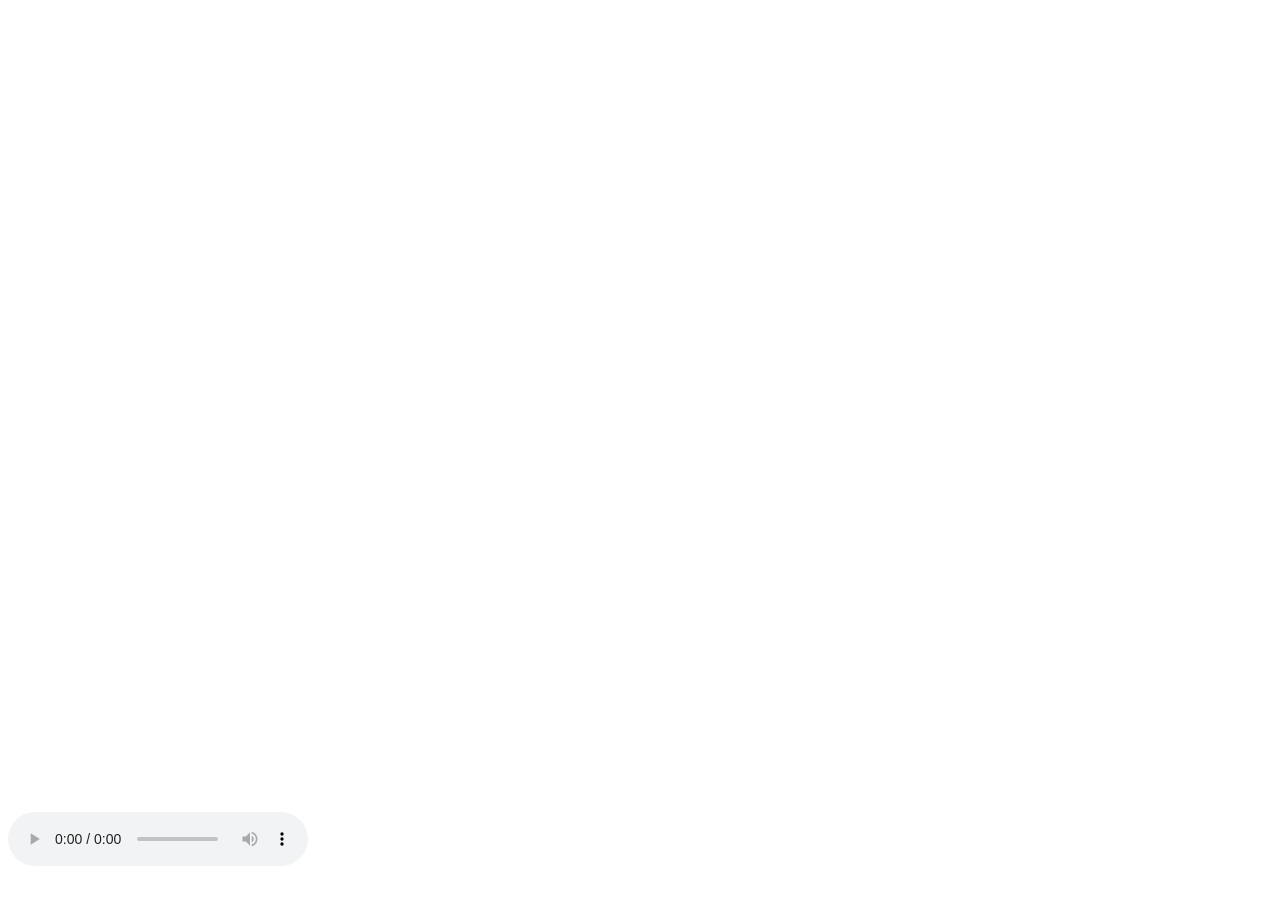
==== visualiser/index.html @ 8eecb3ca "Added the mp3 visualiser" ====
<!DOCTYPE html>
<title>Music Visualiser</title>

<body>
        <canvas id="abc"></canvas> 
        <audio id="playback" controls>
            <source src="sample.mp3" type="audio/mpeg">
            NOT SUPPORTED</audio>
</body>

<script src = "script.js"></script>
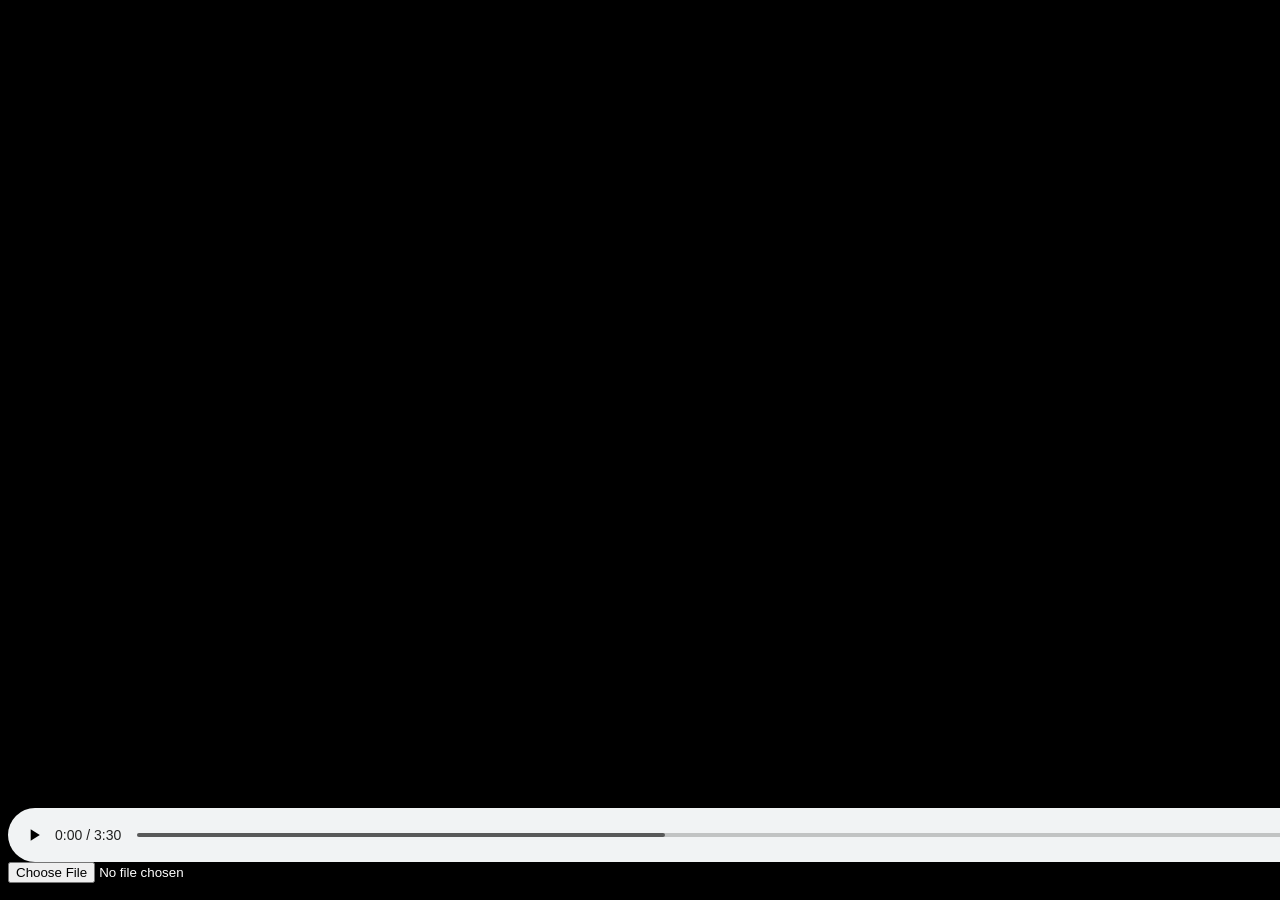
==== commit 4ca33332: "Final Deployment" ====
--- a/visualiser/index.html
+++ b/visualiser/index.html
@@ -1,11 +1,21 @@
+
 <!DOCTYPE html>
-<title>Music Visualiser</title>
+<html lang="en">
+<head>
+    <meta charset="UTF-8">
+    <meta name="viewport" content="width=device-width, initial-scale=1.0">
+    <title>Music Visualiser</title>
+    <link rel="stylesheet" href="style.css">
+</head>
 
 <body>
-        <canvas id="abc"></canvas> 
-        <audio id="playback" controls>
-            <source src="sample.mp3" type="audio/mpeg">
-            NOT SUPPORTED</audio>
+    <div id="ToCenter">
+        <canvas id="VisualiserOverlay"></canvas>
+        <audio id="playback" src="sample2.mp3" controls></audio>
+        <input type="file" id="fileselector" accept="audio/*,video/*">
+    </div>
 </body>
 
 <script src = "script.js"></script>
+
+</html>
--- a/visualiser/style.css
+++ b/visualiser/style.css
@@ -0,0 +1,11 @@
+body{
+    background-color: black;
+    color: white;
+}
+#ToCenter{
+    width: fit-content;
+    margin: 0 auto;
+    display: flex;
+    flex-direction: column;
+    align-items: left;
+}
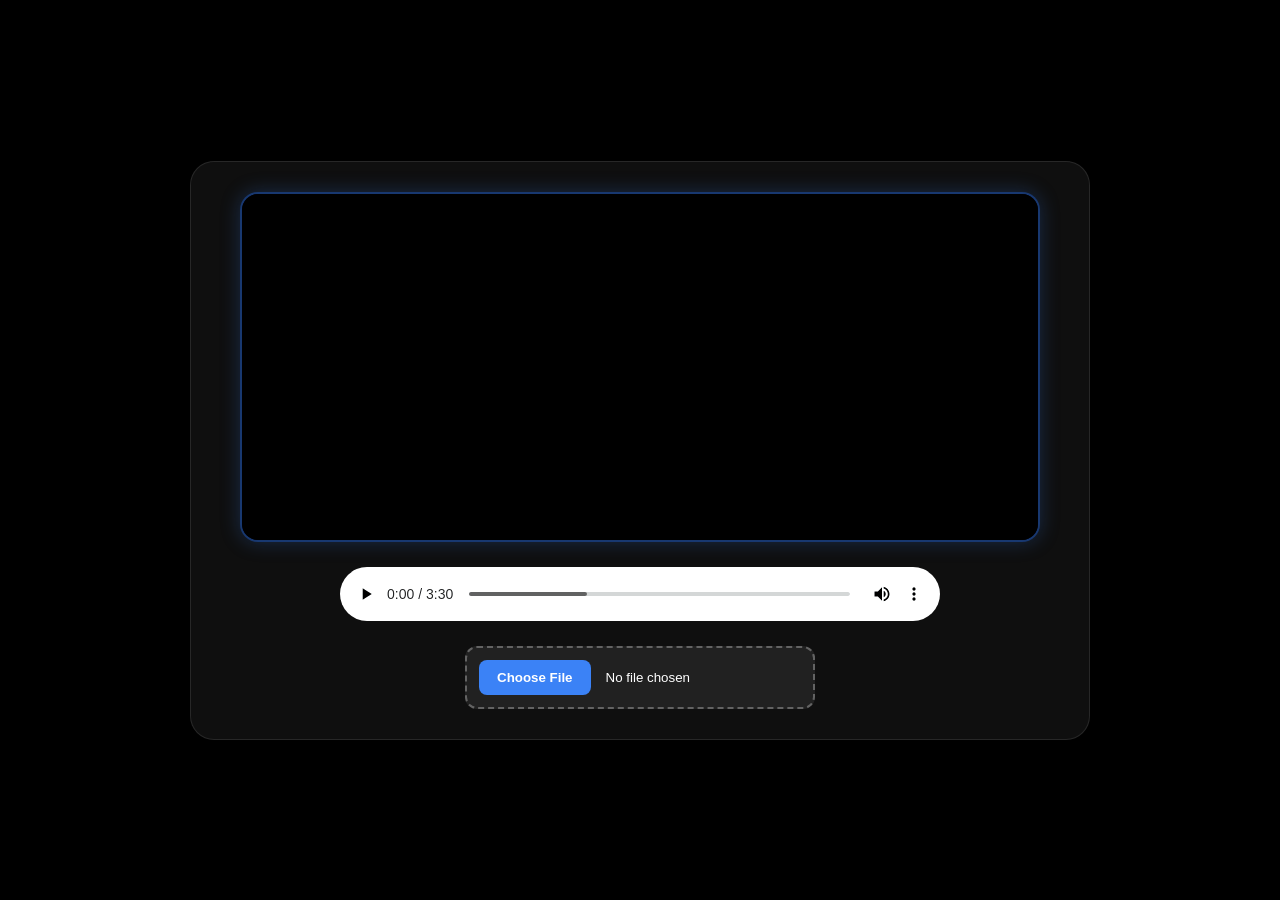
==== commit 546daf59: "css edited" ====
--- a/visualiser/index.html
+++ b/visualiser/index.html
@@ -1,4 +1,3 @@
-
 <!DOCTYPE html>
 <html lang="en">
 <head>
--- a/visualiser/style.css
+++ b/visualiser/style.css
@@ -1,11 +1,99 @@
-body{
-    background-color: black;
+/* style.css */
+
+* {
+    margin: 0;
+    padding: 0;
+    box-sizing: border-box;
+}
+
+body {
+    min-height: 100vh;
+    margin: 0;
+    font-family: Arial, sans-serif;
+    background-color: #000;
+    display: flex;
+    justify-content: center;
+    align-items: center;
     color: white;
 }
-#ToCenter{
-    width: fit-content;
-    margin: 0 auto;
+
+#ToCenter {
+    width: min(90%, 900px);
     display: flex;
     flex-direction: column;
-    align-items: left;
+    align-items: center;
+    gap: 25px;
+    padding: 30px;
+    background: rgba(255, 255, 255, 0.06);
+    backdrop-filter: blur(12px);
+    border: 1px solid rgba(255, 255, 255, 0.1);
+    border-radius: 24px;
+    box-shadow: 0 20px 50px rgba(0, 0, 0, 0.35);
+}
+
+#VisualiserOverlay {
+    width: 100%;
+    max-width: 800px;
+    height: 350px;
+    background: #020617;
+    border-radius: 18px;
+    border: 2px solid rgba(59, 130, 246, 0.4);
+    box-shadow:
+        0 0 20px rgba(59, 130, 246, 0.25),
+        inset 0 0 20px rgba(59, 130, 246, 0.1);
+}
+
+#playback {
+    width: 100%;
+    max-width: 600px;
+    border-radius: 12px;
+    filter: brightness(1.1);
+}
+
+#fileselector {
+    width: 100%;
+    max-width: 350px;
+    padding: 12px;
+    background: rgba(255, 255, 255, 0.08);
+    color: white;
+    border: 2px dashed rgba(255, 255, 255, 0.3);
+    border-radius: 12px;
+    cursor: pointer;
+    transition: all 0.3s ease;
+}
+
+#fileselector:hover {
+    background: rgba(255, 255, 255, 0.12);
+    border-color: #60a5fa;
+}
+
+#fileselector::file-selector-button {
+    padding: 10px 18px;
+    margin-right: 15px;
+    border: none;
+    border-radius: 8px;
+    background: #3b82f6;
+    color: white;
+    font-weight: 600;
+    cursor: pointer;
+    transition: background 0.3s ease;
+}
+
+#fileselector::file-selector-button:hover {
+    background: #2563eb;
+}
+
+@media (max-width: 768px) {
+    #ToCenter {
+        width: 95%;
+        padding: 20px;
+    }
+
+    #VisualiserOverlay {
+        height: 250px;
+    }
+
+    #fileselector {
+        max-width: 100%;
+    }
 }
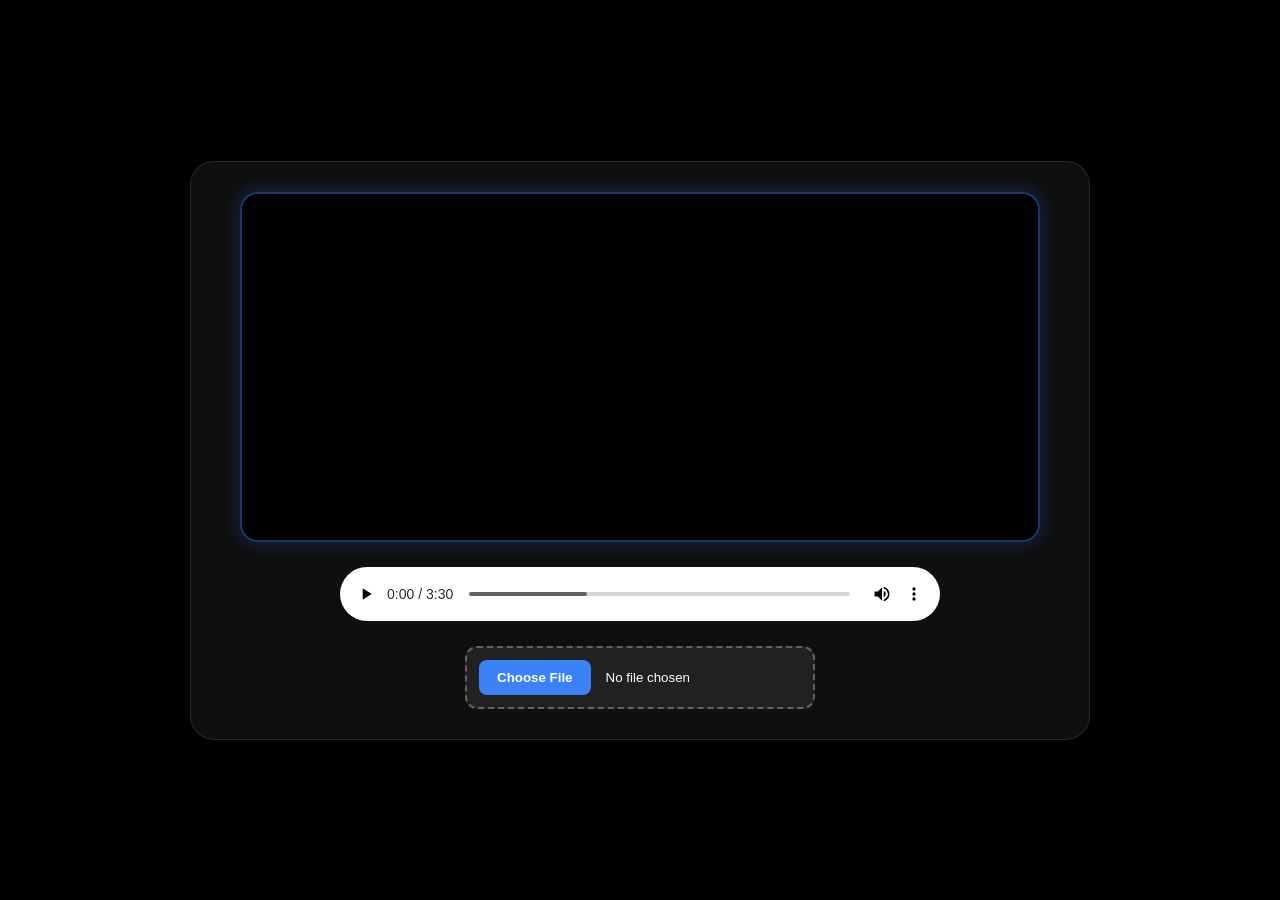
==== commit 6d5a52a5: "added favicon" ====
--- a/visualiser/index.html
+++ b/visualiser/index.html
@@ -5,6 +5,7 @@
     <meta name="viewport" content="width=device-width, initial-scale=1.0">
     <title>Music Visualiser</title>
     <link rel="stylesheet" href="style.css">
+    <link rel="icon" href="/favicon.png" type="image/png">
 </head>
 
 <body>
--- a/visualiser/style.css
+++ b/visualiser/style.css
@@ -1,5 +1,4 @@
 /* style.css */
-
 * {
     margin: 0;
     padding: 0;
